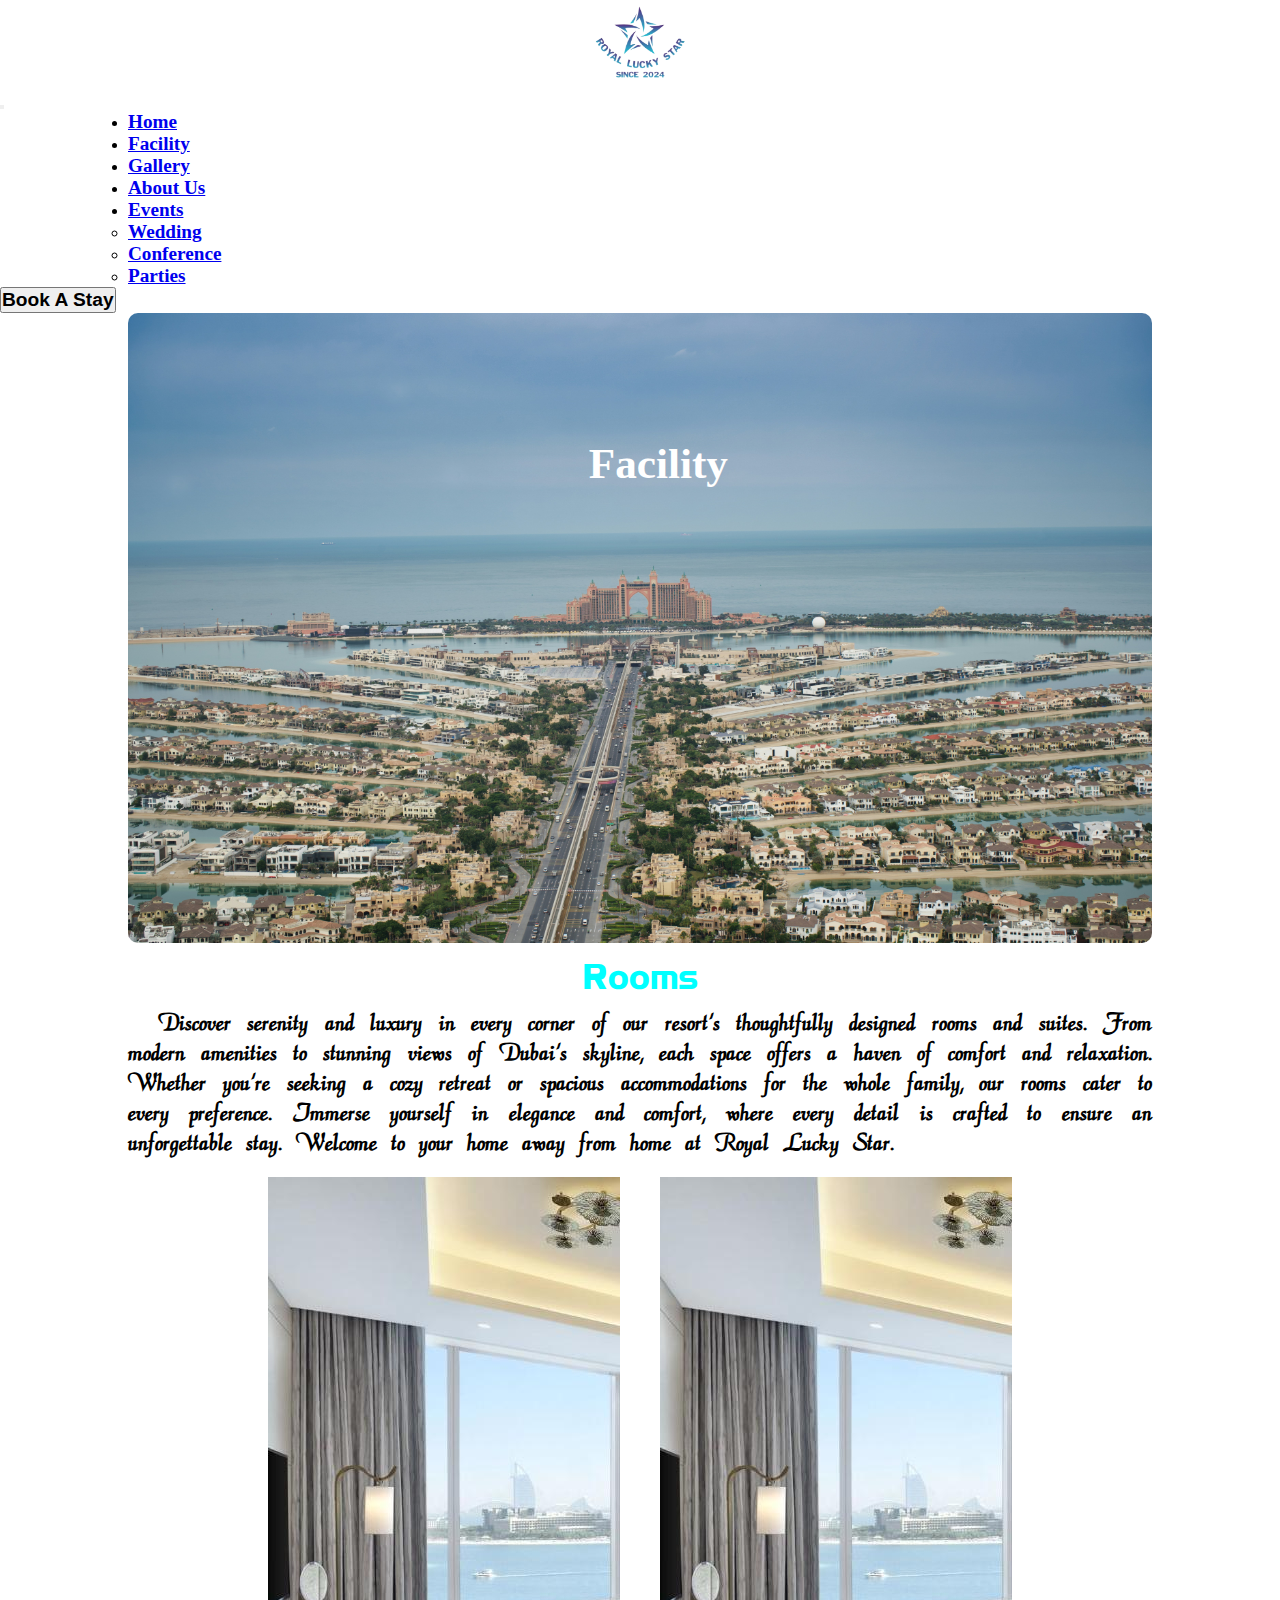
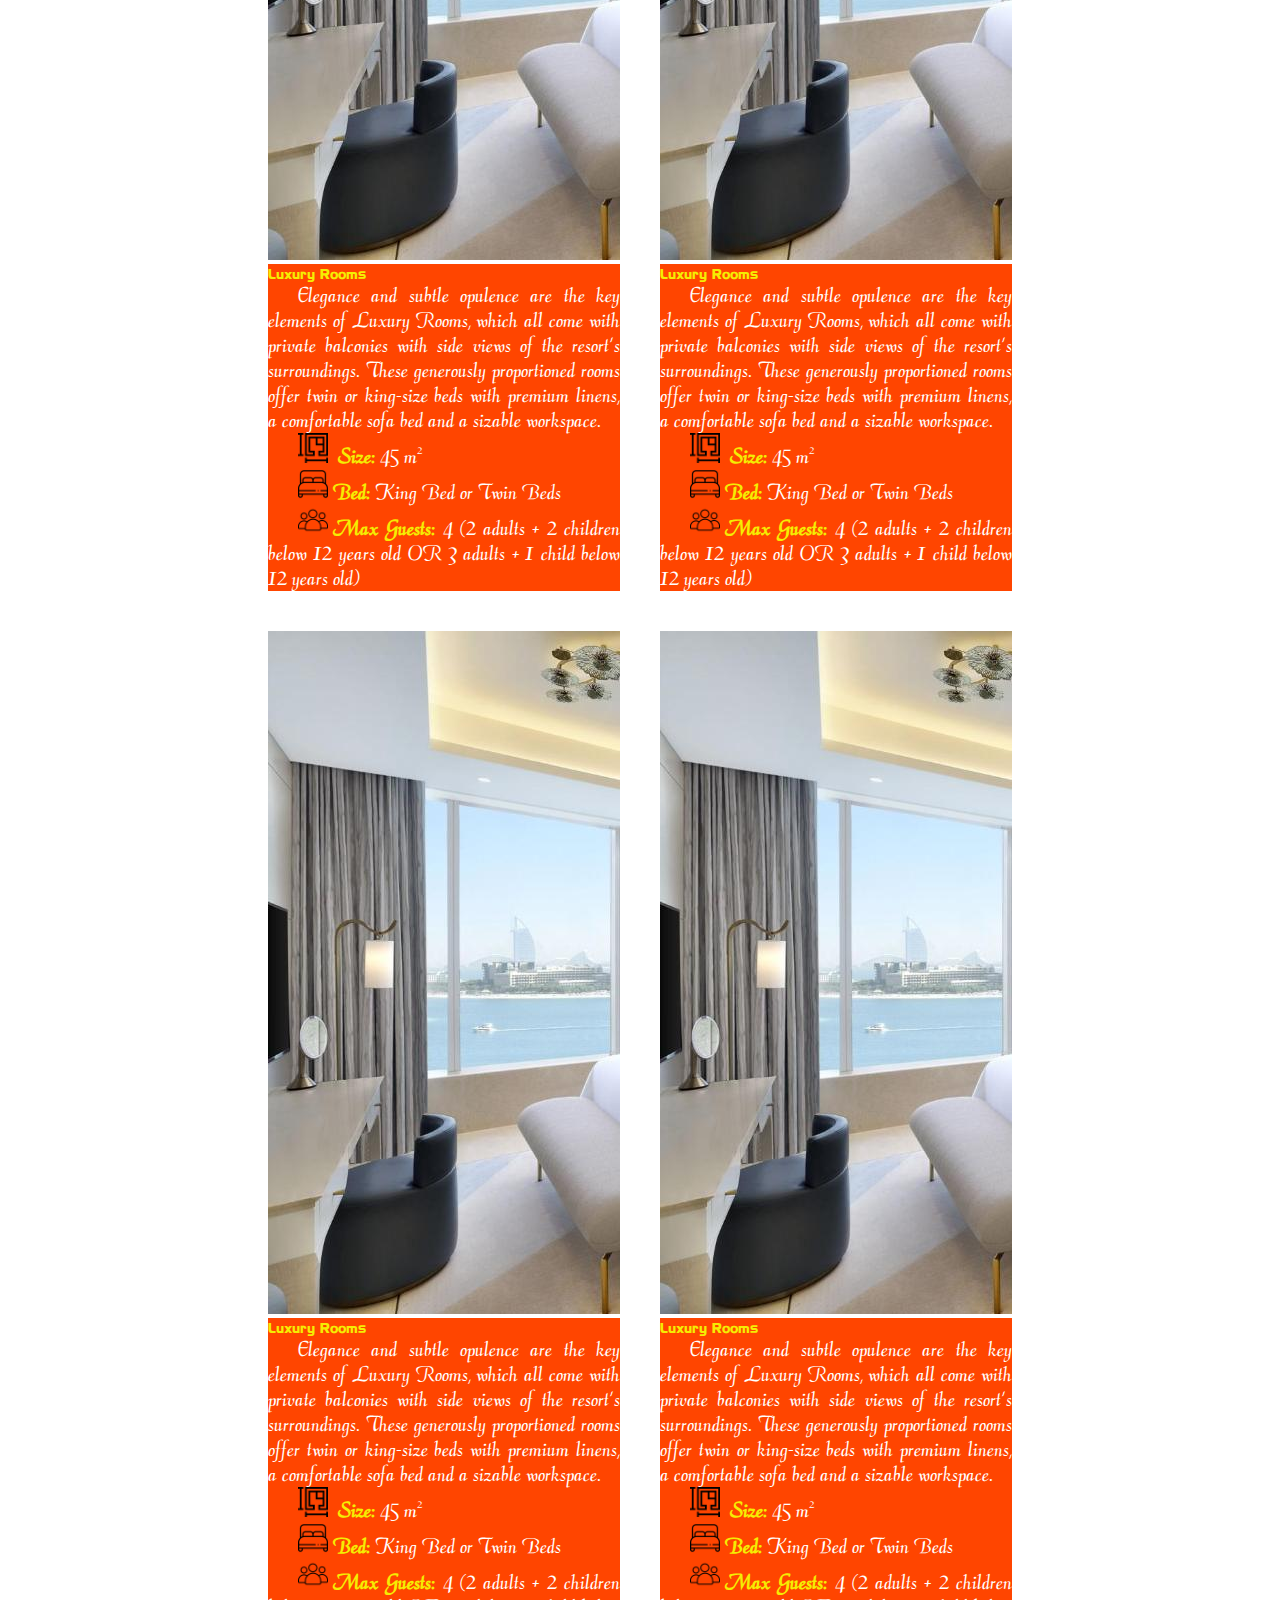
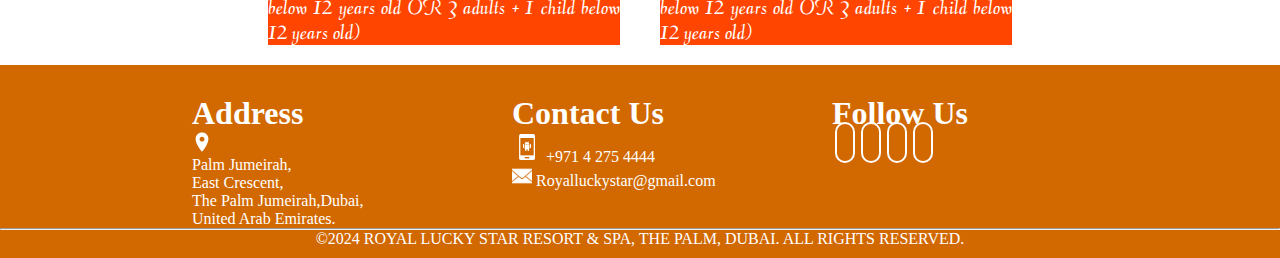
==== facility.html @ 458d3749 "file added" ====
<!DOCTYPE html>
<html lang="en">
<head>
    <meta charset="UTF-8">
    <meta name="viewport" content="width=device-width, initial-scale=1.0">
    <title>Facility</title>
    <link href="https://cdn.jsdelivr.net/npm/bootstrap@5.0.2/dist/css/bootstrap.min.css" rel="stylesheet" integrity="sha384-EVSTQN3/azprG1Anm3QDgpJLIm9Nao0Yz1ztcQTwFspd3yD65VohhpuuCOmLASjC" crossorigin="anonymous">
    <link rel="stylesheet" href="https://cdnjs.cloudflare.com/ajax/libs/font-awesome/6.5.2/css/all.min.css" integrity="sha512-SnH5WK+bZxgPHs44uWIX+LLJAJ9/2PkPKZ5QiAj6Ta86w+fsb2TkcmfRyVX3pBnMFcV7oQPJkl9QevSCWr3W6A==" crossorigin="anonymous" referrerpolicy="no-referrer" />
    <link rel="stylesheet" href="./index.css">
    <link rel="stylesheet" href="./facility.css">
</head>
<body>
    <header> 
        <a class="navbar-bran" href="#" id="img">
          <img src="./images/logo.png" width="100px" class="logo">
        </a>
          
          <nav class="navbar navbar-expand-md navbar-light bg-warning">
            <div class="container-fluid">
              <button class="navbar-toggler" type="button" data-bs-toggle="collapse" data-bs-target="#navbarTogglerDemo01" aria-controls="navbarTogglerDemo01" aria-expanded="false" aria-label="Toggle navigation">
                <span class="navbar-toggler-icon"></span>
              </button>
              <div class="collapse navbar-collapse" id="navbarTogglerDemo01">
                
                <ul class="navbar-nav me-auto mb-2 mb-lg-0">
                  <li class="nav-item bg-warning">
                    <a class="nav-link active" aria-current="page" href="index.html">Home</a>
                  </li>
                  <li class="nav-item">
                    <a class="nav-link" href="facility.html">Facility</a>
                  </li>
                  <li class="nav-item">
                    <a class="nav-link" href="gallery.html">Gallery</a>
                  </li>
                  <li class="nav-item">
                    <a class="nav-link" href="about.html">About Us</a>
                  </li>
                  <li class="nav-item dropdown">
                    <a class="nav-link dropdown-toggle" href="#" id="navbarScrollingDropdown" role="button" data-bs-toggle="dropdown" aria-expanded="false">
                      Events
                    </a>
                    <ul class="dropdown-menu  bg-warning" aria-labelledby="navbarScrollingDropdown">
                      <li><a class="dropdown-item nav-link" href="#">Wedding</a></li>
                      <li><a class="dropdown-item nav-link" href="#">Conference</a></li>
                      
                      <li><a class="dropdown-item nav-link" href="#">Parties</a></li>
                    </ul>
                  </li>
  
                </ul>
                <button type="button" class="btn btn-outline-light btn-lg btn-text mx-6">Book A Stay</button>
              </div>
            </div>
  
        </nav>
      </header>

      <section >
        <aside class="facility_banner">
            <img src="./images/image3/banner/thomas-haas-wfANLGIhOtM-unsplash.jpg" class="facility_banner_img">
            
            <h1 class="facility_banner_head">Facility</h1>
        </aside>
    </section>

    <section>
      
        <h1 class="rooms_head1">Rooms</h1>
        <p class="rooms_para">
          Discover serenity and luxury in every corner of our resort's thoughtfully designed rooms and suites. From modern amenities to stunning views of Dubai's skyline, each space offers a haven of comfort and relaxation. Whether you're seeking a cozy retreat or spacious accommodations for the whole family, our rooms cater to every preference. Immerse yourself in elegance and comfort, where every detail is crafted to ensure an unforgettable stay. Welcome to your home away from home at Royal Lucky Star.
        </p>
        <div class="card_common">
        <div class="card" style="width: 22rem;">
          <div class="rooms_img">
          <img src="./images/image resort1/bed2.jpg" class="card-img-top" alt="bed photo"></div>
          
          <div class="card-body">
            <h5 class="card-title">Luxury Rooms</h5>
            <p class="card-text">
              Elegance and subtle opulence are the key elements of Luxury Rooms, which all come with private balconies with side views of the resort’s surroundings. These generously proportioned rooms offer twin or king-size beds with premium linens, a comfortable sofa bed and a sizable workspace.
            </p>
          </div>
          <ul class="list-group list-group-flush">
            <li class="list-group-item"><img src="./images/fonts/room.png" width="30px">
              <span class="rooms_head3">Size:</span> 45 m²</li>
            <li class="list-group-item"><img src="./images/fonts/double-bed.png" width="30px"><span class="rooms_head3">Bed:</span> King Bed or Twin Beds</li>
            <li class="list-group-item"><img src="./images/fonts/people.png" width="30px"><span class="rooms_head3">Max Guests:</span> 4 (2 adults + 2 children below 12 years old OR 3 adults + 1 child below 12 years old)</li>
          </ul>
        </div>

        <div class="card" style="width: 22rem;">
          <div class="rooms_img">
          <img src="./images/image resort1/bed2.jpg" class="card-img-top" alt="bed photo"></div>
          
          <div class="card-body">
            <h5 class="card-title">Luxury Rooms</h5>
            <p class="card-text">
              Elegance and subtle opulence are the key elements of Luxury Rooms, which all come with private balconies with side views of the resort’s surroundings. These generously proportioned rooms offer twin or king-size beds with premium linens, a comfortable sofa bed and a sizable workspace.
            </p>
          </div>
          <ul class="list-group list-group-flush">
            <li class="list-group-item"><img src="./images/fonts/room.png" width="30px">
              <span class="rooms_head3">Size:</span> 45 m²</li>
            <li class="list-group-item"><img src="./images/fonts/double-bed.png" width="30px"><span class="rooms_head3">Bed:</span> King Bed or Twin Beds</li>
            <li class="list-group-item"><img src="./images/fonts/people.png" width="30px"><span class="rooms_head3">Max Guests:</span> 4 (2 adults + 2 children below 12 years old OR 3 adults + 1 child below 12 years old)</li>
          </ul>
        </div>

        <div class="card" style="width: 22rem;">
          <div class="rooms_img">
          <img src="./images/image resort1/bed2.jpg" class="card-img-top" alt="bed photo"></div>
          
          <div class="card-body">
            <h5 class="card-title">Luxury Rooms</h5>
            <p class="card-text">
              Elegance and subtle opulence are the key elements of Luxury Rooms, which all come with private balconies with side views of the resort’s surroundings. These generously proportioned rooms offer twin or king-size beds with premium linens, a comfortable sofa bed and a sizable workspace.
            </p>
          </div>
          <ul class="list-group list-group-flush">
            <li class="list-group-item"><img src="./images/fonts/room.png" width="30px">
              <span class="rooms_head3">Size:</span> 45 m²</li>
            <li class="list-group-item"><img src="./images/fonts/double-bed.png" width="30px"><span class="rooms_head3">Bed:</span> King Bed or Twin Beds</li>
            <li class="list-group-item"><img src="./images/fonts/people.png" width="30px"><span class="rooms_head3">Max Guests:</span> 4 (2 adults + 2 children below 12 years old OR 3 adults + 1 child below 12 years old)</li>
          </ul>
        </div>

        <div class="card" style="width: 22rem;">
          <div class="rooms_img">
          <img src="./images/image resort1/bed2.jpg" class="card-img-top" alt="bed photo"></div>
          
          <div class="card-body">
            <h5 class="card-title">Luxury Rooms</h5>
            <p class="card-text">
              Elegance and subtle opulence are the key elements of Luxury Rooms, which all come with private balconies with side views of the resort’s surroundings. These generously proportioned rooms offer twin or king-size beds with premium linens, a comfortable sofa bed and a sizable workspace.
            </p>
          </div>
          <ul class="list-group list-group-flush">
            <li class="list-group-item"><img src="./images/fonts/room.png" width="30px">
              <span class="rooms_head3">Size:</span> 45 m²</li>
            <li class="list-group-item"><img src="./images/fonts/double-bed.png" width="30px"><span class="rooms_head3">Bed:</span> King Bed or Twin Beds</li>
            <li class="list-group-item"><img src="./images/fonts/people.png" width="30px"><span class="rooms_head3">Max Guests:</span> 4 (2 adults + 2 children below 12 years old OR 3 adults + 1 child below 12 years old)</li>
          </ul>
        </div>
            
        </div>
    </section>


    <footer>
        <div>
          <div class="footer_common">
          <div>
            <h1 class="footer_head1">Address</h1>
           <img src="./images/fonts/icons8-location-40.png" width="20px" class="footer_icon1">
           <p class="footer_para"> Palm Jumeirah,<br>East Crescent,<br>The Palm Jumeirah,Dubai,<br> United Arab Emirates.</p>
          </div>
          <div>
            <h1 class="footer_head1">Contact Us</h1>
            <p class="footer_para"><img src="./images/fonts/icons8-android-phone-50.png" width="30px">
            +971 4 275 4444</p>
            
            <p class="footer_para"><img src="./images/fonts/icons8-email-50.png" width="20px">
            Royalluckystar@gmail.com</p>
          </div>
          <div>
            <h1 class="footer_head1">Follow Us</h1>
            <!-- <a href="www.facebook.com"><img src="./images/fonts/icons8-facebook-60.png" width="40px"></a>
           
            <a href="www.twitter.com"><img src="./images/fonts/icons8-twitter-60.png" width="40px"></a>
            <a href="www.instagram.com"><img src="./images/fonts/icons8-instagram-60.png" width="40px"></a>
            <a href="www.youtube.com"><img src="./images/fonts/icons8-youtube-60 (1).png" width="50px"></a> -->
            <a href="www.facebook.com"><i class="fa-brands fa-facebook-f"></i></a>
            <a href="www.twitter.com"><i class="fa-brands fa-twitter"></i></a>
            <a href="www.instagram.com"><i class="fa-brands fa-instagram"></i></a>
            <a href="www.youtube.com"><i class="fa-brands fa-youtube"></i></a>
    
          </div>
          </div>
          <div>
            <div>
                  <hr>
                  <p class="footer_para1">©2024 ROYAL LUCKY STAR RESORT & SPA, THE PALM, DUBAI. ALL RIGHTS RESERVED.</p>
            </div>
          </div>
          <div>
    
          </div>
        </div>
      </footer>

    <script src="https://cdn.jsdelivr.net/npm/bootstrap@5.0.2/dist/js/bootstrap.bundle.min.js" integrity="sha384-MrcW6ZMFYlzcLA8Nl+NtUVF0sA7MsXsP1UyJoMp4YLEuNSfAP+JcXn/tWtIaxVXM" crossorigin="anonymous"></script>    
</body>
</html>
---- index.css ----
@font-face {
    font-family: dream;
    src: url(./images/fonts/dream-roulette/Dream\ Roulette\ Italic.ttf);
}
@font-face {
    font-family: mango;
    src: url(./images/fonts/mango-delight/MangoDelightDemoRegular.ttf);
}
@font-face {
    font-family: mongol;
    src: url(./images/fonts/monoglyceride/MonoglycerideDemiBold.ttf);
}
@font-face {
    font-family: spark;
    src: url(./images/fonts/sparky-garden/Sparky\ Garden.otf);
}
@font-face {
    font-family: typo;
    src: url(./images/fonts/organo/Organo.ttf);
}
*
{
    padding: 0px;
    margin: 0px;
}
.navbar-bran
{
    display: block;
  
    text-align: center;
}
.logo
{
    border-radius: 50%;
}
.nav-link,.dropdown-item
{
    font-size:1.2rem;
    font-weight:bold;
    text-align: center;
    
    
}
.navbar-nav
{
    margin-left: 10%;
}
.btn-text
{
    font-size: 1.2rem;
    font-weight: bold;
   margin-right: 20%;
}
.nav-link:hover
{
    background-color: white;
    border-radius: 10px;
    text-align: center;
}
/* carousel slidshow */
.d-block
{
    width:100%;
    height:600px;
    /* height: auto; */
}
/* arrow up */
.up_head
{
    
    
}
.up_common
{
    display: flex;
    justify-content: flex-end;
    align-items: flex-end;
    position: relative;
}
.up_icon
{
    margin:15px;
    position:fixed;
}
.front_common
{
    display: grid;
    grid-template-columns: 1fr .5fr; 
    column-gap:5px;
    margin-left: 10%;
    margin-right: 10%;
    margin-top: 50px;
    margin-bottom: 50px;
    border: 0px solid black;
    box-shadow: 2px 2px 3px grey,-2px -2px 3px grey;
    padding:20px 25px 20px 25px;
}
.front_common1
{
    display: grid;
    grid-template-columns: .5fr 1fr;
    gap:5px;
    margin-left: 10%;
    margin-right: 10%;
    margin-top: 50px;
    margin-bottom: 50px;
    border: 0px solid black;
    box-shadow: 2px 2px 3px grey,-2px -2px 3px grey;
    padding:20px 25px 20px 25px;
}
.front_head1
{
    font-size: 1.4rem;
    font-family: dream;
    margin:10px 0px;
    word-spacing: 10px;
}
.front_para
{
    font-size:1.2rem;
    font-family:typo;
    margin:10px 0px;
    line-height: 40px;
    text-indent: 40px;
    text-align: justify;
}
.front_para1
{
    font-size:1.2rem;
    font-family:typo;
    margin:10px 20px ;
    line-height: 40px;
    text-indent: 40px;
    text-align: justify;
}
.front_img_grid
{
    display: flex;
    flex-wrap:wrap-reverse;
    margin-top: 15%;
    justify-content: center;
}
.front_img_grid1
{
    display: flex;
    flex-wrap:wrap-reverse;
    justify-content: center;
    margin-top: 15%;
    /* margin-right: -12%; */
}
.front_img
{
    height: 150px;
    width:auto;
}
.front_img1
{
    
}
.front_img2
{
   
}
.front_img3
{
    
    
}
.front_img4
{
    
}
.facilities_head2,.review_head
{
    font-weight: bolder;
    display: block;
    text-align: center;
    font-family: mango;
    color:rgb(0, 179, 255);
    margin-top: 10px;
    
}
.facilities_para
{
    font-size:1.2rem;
    font-family:typo;
    margin:10px 10%;
    line-height: 50px;
    text-indent: 40px;
    text-align: justify;
}
.facilities_common
{
    display: flex;
    flex-wrap: nowrap;
    justify-content: center;
}
.facilities_card
{
    height:400px;
    width:250px;
    position: relative;
    cursor: pointer;
  
}
.facilities_img_common
{
    height:100%;
    width:100%;
}
.facilities_img_common:hover > :last-child
{
    height:50px;
    width:350px;
    top:350px;
    left:0px;
    /* transform: translatex(350px); */
}
.facilities_card:hover
{
    height:400px;
    width:350px;
    
}
.facilities_img
{
    height:100%;
    width:100%;
}
.facilities_overlay
{
    height: 400px;
    width:250px;
    background: rgb(46, 46, 181);
    opacity: .7;
    position:absolute;
    top:0px;
    left:0px;
    cursor: pointer;
    display: flex;
    justify-content: center;
    align-items: center;
}
.facilities_head1
{
    font-weight: bolder;
    display: block;
    color:black;
    z-index:99 ;
    
    font-family: dream;
    position: relative;
}
.explore
{
     background-color:rgb(255, 179, 0);
     padding-top:10px;
     padding-bottom: 10px;
}
.explore_common
{
    display: grid;
    grid-template-columns: 1fr 1fr;
    margin:40px 10%;
   
}
.explore_head1
{
    font-size: 1.4rem;
    font-family: dream;
    margin:10px 0px;
    word-spacing: 10px;
    /* margin-top: 10%; */
    margin-left: 5%;
    color:white;
}
.explore_img
{
    height:auto;
    width:400px;
    margin-top: 10%;
    margin-left: 10%;
}
.explore_img1
{
    height:auto;
    width:350px;
    margin-left: 15%;
}
.explore_para
{
    font-size:1.2rem;
    font-family:typo;
    text-align: center;
    margin-top: 10px;
    color: white;
}
.explore_button
{
    text-align: center;
}
.review
{
    display: flex;
    justify-content: center;
    align-items: center;
}
.review_common
{
    height:auto;
    width:250px;
    box-shadow: 2px 2px 3px grey,-2px -2px 3px grey;
    margin: 10px;
    border-radius: 30px;
    cursor: pointer;
    overflow: hidden;
}
.review_common1
{
    padding:2px 10px;
    border-top-left-radius:10px;
    display: none;
    
}
.review_common > :first-child
{
    display: block;
    height:auto;
    transition: 2s;
}
.review_common:hover > :first-child
{
    display: block;
    height:100px;
}
.review_common:hover > :last-child
{
    display: block;
   
}
.review_img
{
    border-radius: 30px;
}
.review_head1
{
    text-align: center;
}
.review_star
{
    display: block;
    margin-left: auto;
    margin-right: auto;
}
.review_para
{
    font-size:1rem;
    font-family:typo;
    text-align: center;
    word-spacing: 2px;
    text-indent: 5px;
   
    
}
.accordion
{
    margin-left: 10%;
    margin-right: 10%;
}
.accordion_head1
{
    font-size: 1.6rem;
    font-family:'Lucida Sans', 'Lucida Sans Regular', 'Lucida Grande', 'Lucida Sans Unicode', Geneva, Verdana, sans-serif;
    font-weight: bolder;
    text-align: center;
    margin:20px 0px;
    color:rgb(0, 179, 255);
}
.accordion-header
{
    font-size: 1.6rem;
    font-family:'Lucida Sans', 'Lucida Sans Regular', 'Lucida Grande', 'Lucida Sans Unicode', Geneva, Verdana, sans-serif;
    font-weight: bolder;
    color:brown;
}
.accordion-body
{
    font-size:1rem;
    font-family:typo;
}
footer
{
    background-color: rgb(209, 104, 0);
}
.footer_common
{
    display: grid;
    grid-template-columns: 1fr 1fr 1fr;
    margin-left: 15%;
    margin-right: 10%;
    padding-top:30px;
    
}
.footer_head1
{
    color:white;
}
.footer_para
{
    color:white;
}
.footer_para1
{
    color:white;
    text-align: center;
    padding-bottom: 10px;
}
.fa-brands
{
    color:white;
    font-size: 1.2rem;
    border:2px solid white;
    padding:8px;
    border-radius: 10px ;
    margin:0px 3px;
}
.fa-brands:hover
{
    color: rgb(209, 104, 0);
    background-color: white;
}



















@media screen and (max-width:500px) 
{
.logo
{
    width:150px;
}
.navbar-nav
{
    margin-left:0px;
}
.btn-text
{
    font-size: 1.2rem;
    font-weight: bold;
    margin-left: 33%;
}   
}


@media screen and (min-width:750px)  and (max-width:1000px)
{
.logo
{
    width:200px;
}
.nav-link,.dropdown-item
{
    font-size:1.7rem;
}
.navbar-nav
{
    margin-left:0px;
}
.btn-text
{
    font-size: 1.7rem;
   margin-right: 100px;
}   
}
---- facility.css ----
@font-face {
    font-family: speed;
    src: url(./images/fonts/SpeedballNo1NF-Bold.ttf);
}
@font-face {
    font-family: calli;
    src: url(./images/fonts/calligraphy/CalligraphyFLF.ttf);
}
@font-face {
    font-family: high;
    src: url(./images/fonts/highland-gothic/HighlandGothicFLF-Bold.ttf);
}
*
{
    margin: 0px;
    padding:0px;
    
}
.facility_banner
{
    height:70vh;
    width:80%;
    margin-left: auto;
    margin-right: auto;
    position: relative;
    
} 
.facility_banner_img
{
    height: 100%;
    width: 100%;
    border-radius: 10px;
}
.facility_banner_head
{
    position:absolute;
    top:20%;
    left:45%;
    font-size:2.7rem;
    /* font-family: speed; */
    color:white;
    background-color: rgba(0, 0, 0, .0);
}
.card_common
{
    display: flex;
    flex-wrap: wrap;
    margin-left: 10%;
    margin-right: 10%;
    justify-content: center;
    align-items: center;
}
.card
{
    margin:20px;
}
.rooms_head1
{
    font-size:2rem;
    font-family: high;
    text-align: center;
    color:aqua;
    margin: 10px;
}
.rooms_para
{
    font-size:1.7rem;
    font-family: calli;
    text-indent: 30px;
    text-align: justify;
    line-height: 30px;
    word-spacing: 8px;
    font-weight: bolder;
    margin-left: 10%;
    margin-right: 10%;
}
.rooms_img
{
    overflow: hidden;
}
.rooms_head3
{
    font-weight: bold;
    margin-left: 5px;
    color:rgb(245, 237, 3);
}
.card-body,.list-group-item
{
    background-color: orangered;
    color:white;
}
.card-img-top
{
    transform: scale(1);
    transition: .2s;
    
}
.card-img-top:hover
{
    transform: scale(1.5);
    overflow: hidden;
}
.card-title
{
    /* font-size:2rem; */
    font-family: high;
    color:rgb(245, 237, 3);
}
.card-text,.list-group-item
{
    font-family: calli;
    text-indent: 30px;
    text-align: justify;
    font-size: 1.5rem;
    line-height: 25px;
}
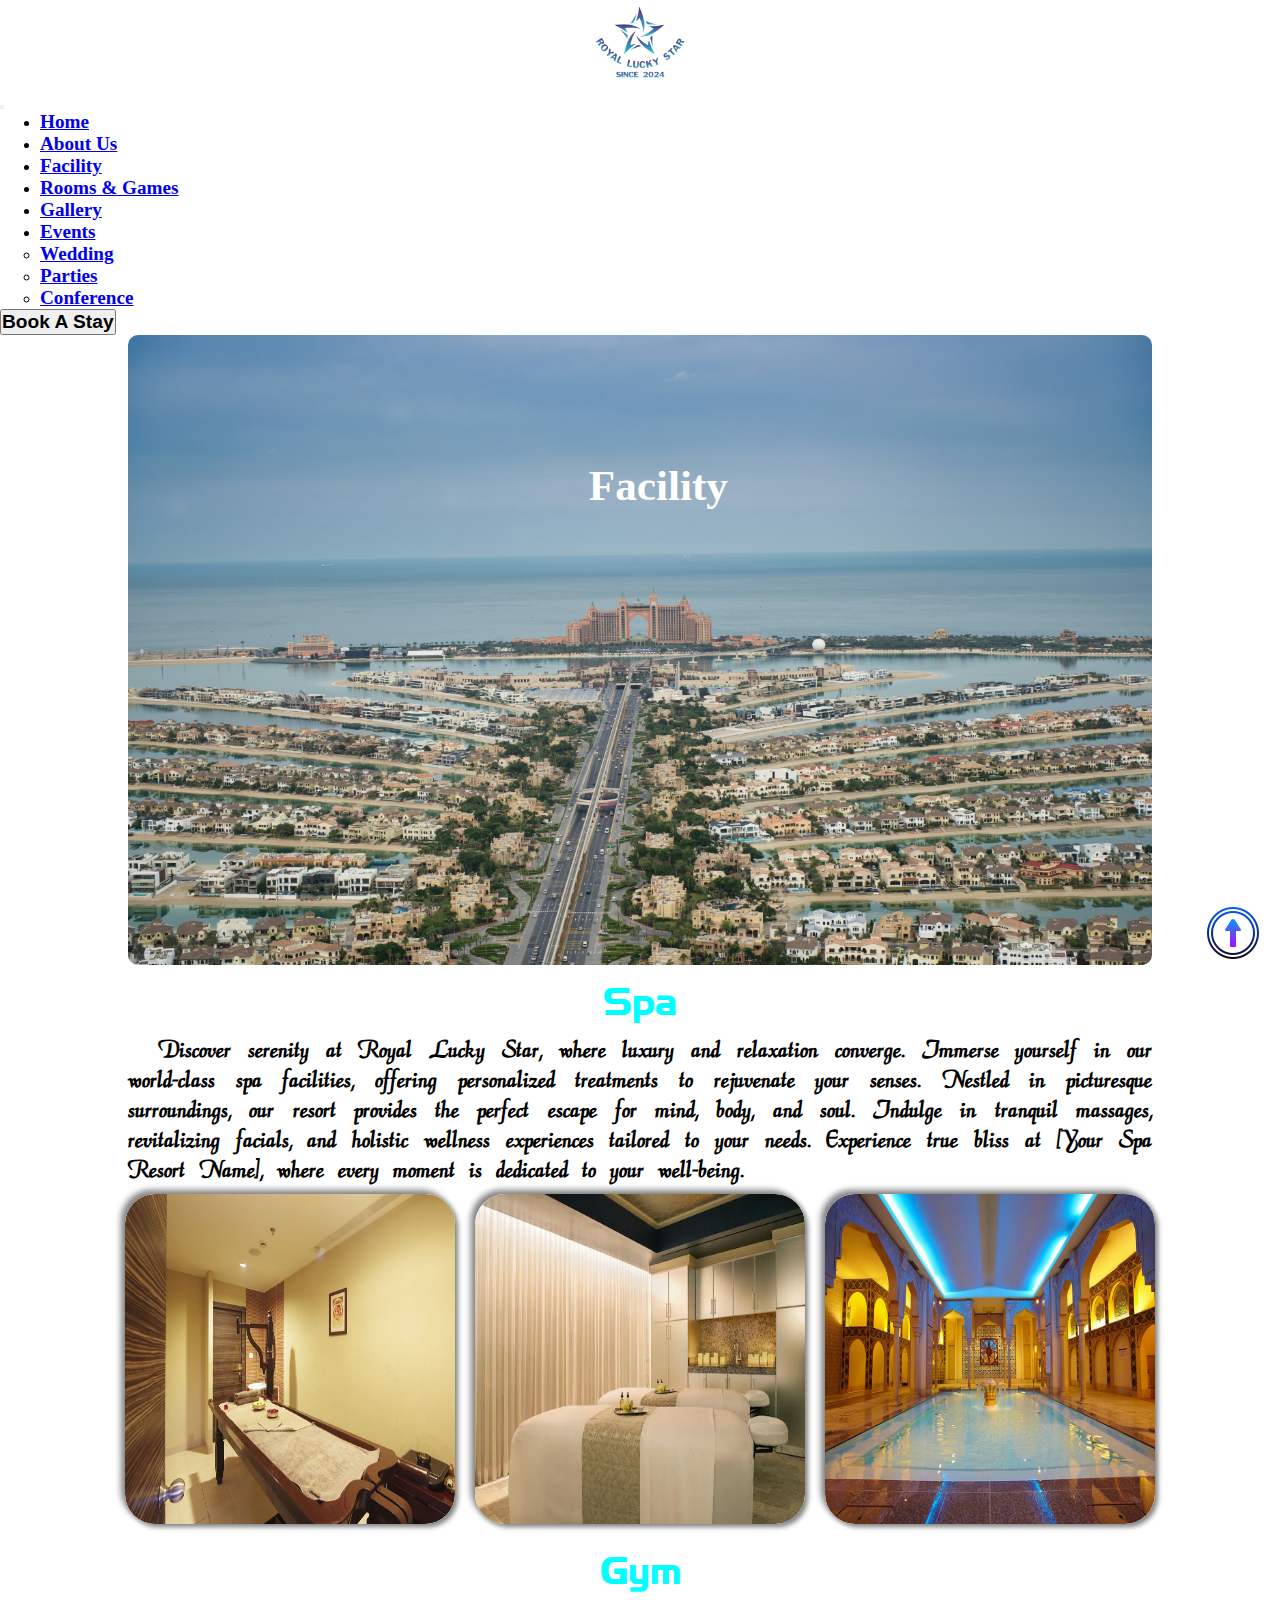
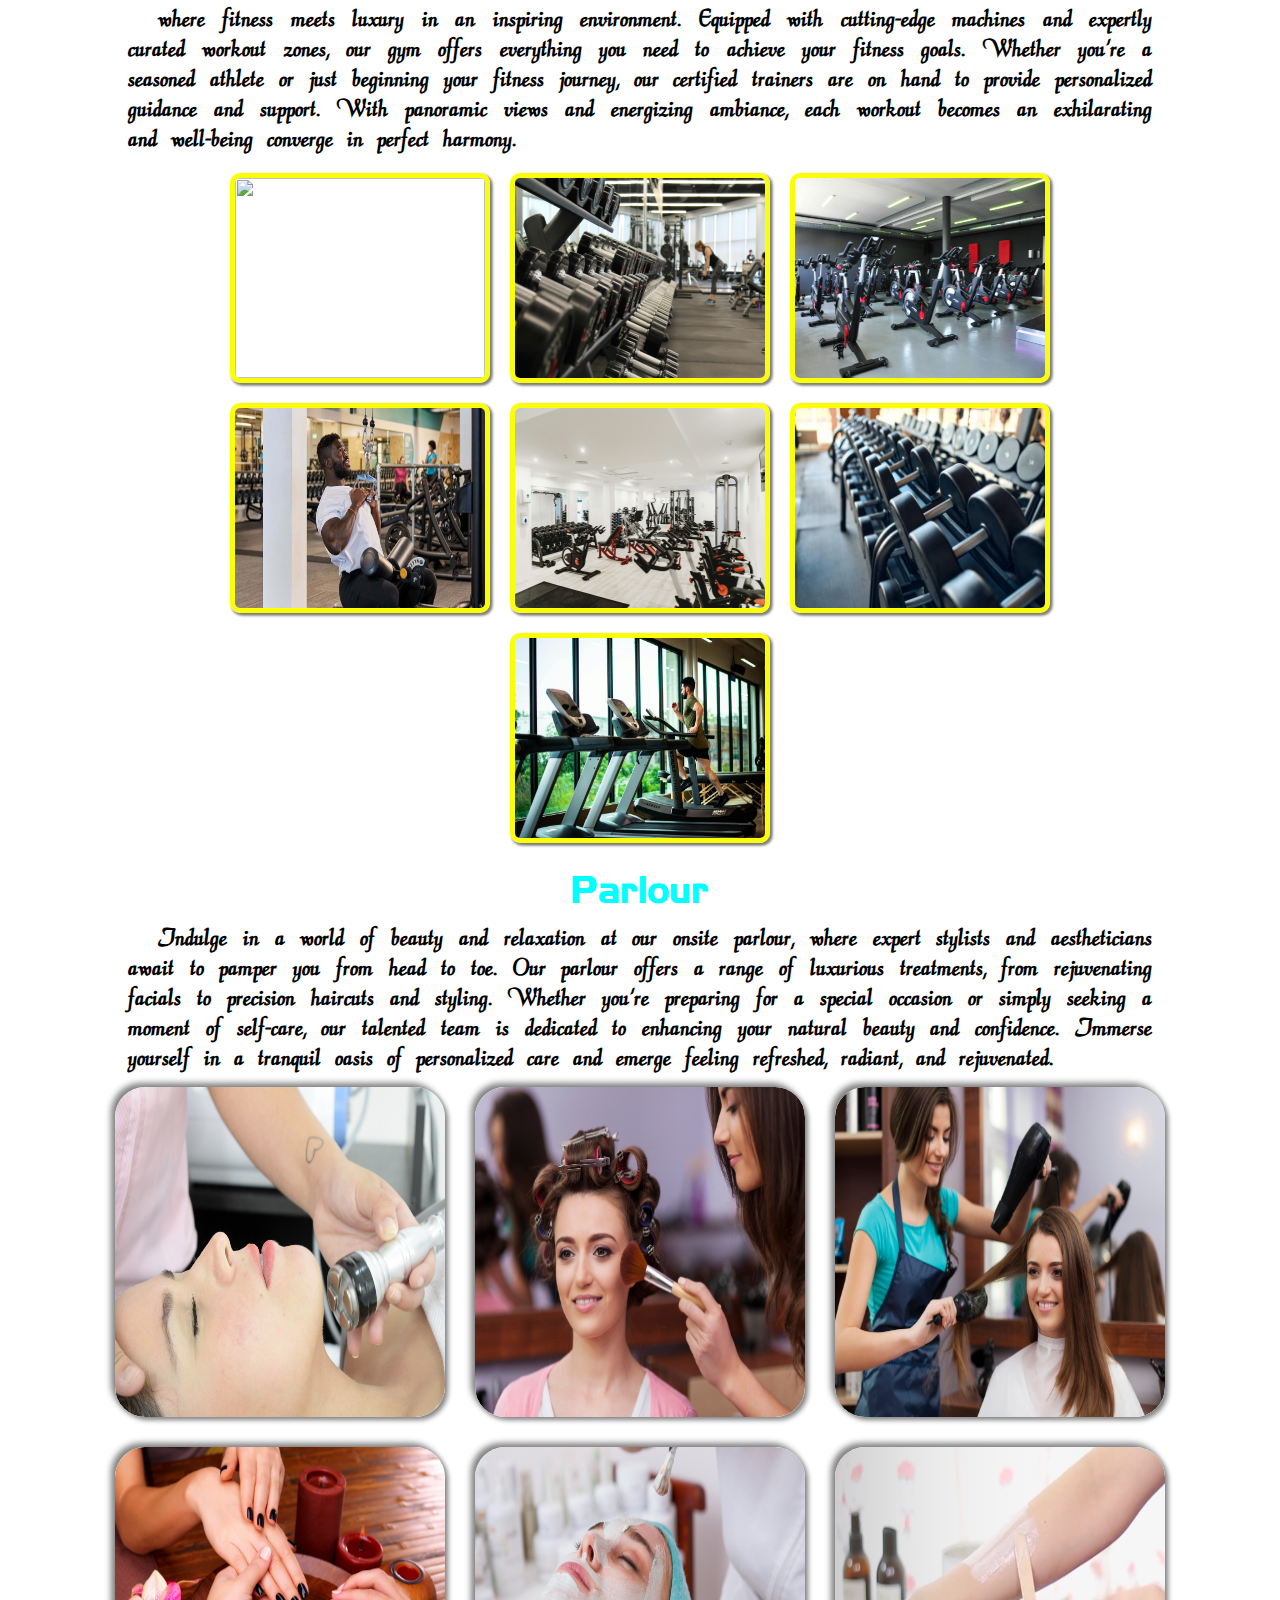
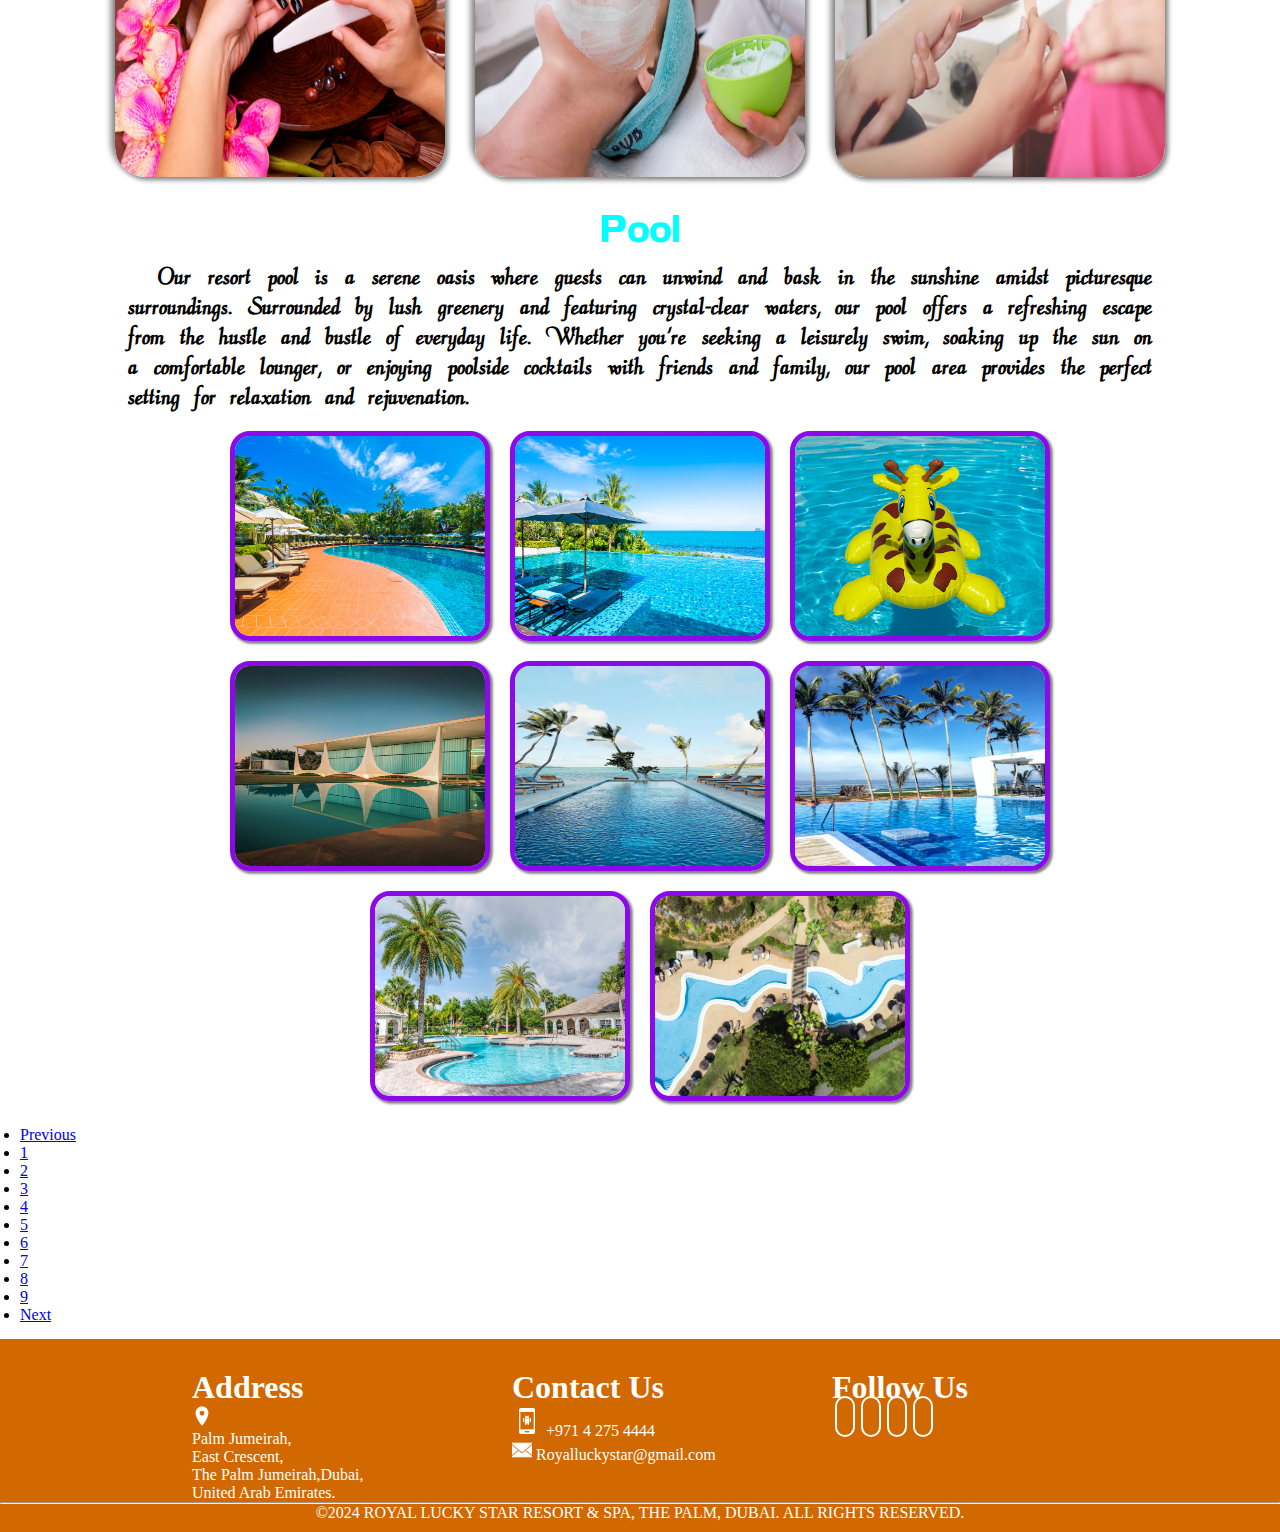
==== commit f8454e0e: "file added" ====
--- a/facility.html
+++ b/facility.html
@@ -11,11 +11,11 @@
 </head>
 <body>
     <header> 
-        <a class="navbar-bran" href="#" id="img">
+        <a class="navbar-bran" href="index.html" id="img">
           <img src="./images/logo.png" width="100px" class="logo">
         </a>
           
-          <nav class="navbar navbar-expand-md navbar-light bg-warning">
+          <nav class="navbar navbar-expand-lg navbar-light bg-warning">
             <div class="container-fluid">
               <button class="navbar-toggler" type="button" data-bs-toggle="collapse" data-bs-target="#navbarTogglerDemo01" aria-controls="navbarTogglerDemo01" aria-expanded="false" aria-label="Toggle navigation">
                 <span class="navbar-toggler-icon"></span>
@@ -24,31 +24,34 @@
                 
                 <ul class="navbar-nav me-auto mb-2 mb-lg-0">
                   <li class="nav-item bg-warning">
-                    <a class="nav-link active" aria-current="page" href="index.html">Home</a>
-                  </li>
-                  <li class="nav-item">
-                    <a class="nav-link" href="facility.html">Facility</a>
+                    <a class="nav-link" aria-current="page" href="index.html">Home</a>
+                  </li>
+                  <li class="nav-item">
+                    <a class="nav-link" href="about.html">About Us</a>
+                  </li>
+                  <li class="nav-item">
+                    <a class="nav-link active" href="facility.html">Facility</a>
+                  </li>
+                  <li class="nav-item">
+                    <a class="nav-link" href="rooms.html">Rooms & Games</a>
                   </li>
                   <li class="nav-item">
                     <a class="nav-link" href="gallery.html">Gallery</a>
                   </li>
-                  <li class="nav-item">
-                    <a class="nav-link" href="about.html">About Us</a>
-                  </li>
+                  
                   <li class="nav-item dropdown">
                     <a class="nav-link dropdown-toggle" href="#" id="navbarScrollingDropdown" role="button" data-bs-toggle="dropdown" aria-expanded="false">
                       Events
                     </a>
                     <ul class="dropdown-menu  bg-warning" aria-labelledby="navbarScrollingDropdown">
-                      <li><a class="dropdown-item nav-link" href="#">Wedding</a></li>
-                      <li><a class="dropdown-item nav-link" href="#">Conference</a></li>
-                      
-                      <li><a class="dropdown-item nav-link" href="#">Parties</a></li>
-                    </ul>
+                      <li><a class="dropdown-item nav-link" href="wedding.html">Wedding</a></li>
+                      <li><a class="dropdown-item nav-link" href="parties.html">Parties</a></li>
+                      <li><a class="dropdown-item nav-link" href="conference.html">Conference</a></li>
+                      </ul>
                   </li>
   
                 </ul>
-                <button type="button" class="btn btn-outline-light btn-lg btn-text mx-6">Book A Stay</button>
+                <div><a href="book.html"><button type="button" class="btn btn-outline-light btn-lg btn-text mx-6">Book A Stay</button></a></div>
               </div>
             </div>
   
@@ -64,85 +67,189 @@
     </section>
 
     <section>
-      
-        <h1 class="rooms_head1">Rooms</h1>
-        <p class="rooms_para">
-          Discover serenity and luxury in every corner of our resort's thoughtfully designed rooms and suites. From modern amenities to stunning views of Dubai's skyline, each space offers a haven of comfort and relaxation. Whether you're seeking a cozy retreat or spacious accommodations for the whole family, our rooms cater to every preference. Immerse yourself in elegance and comfort, where every detail is crafted to ensure an unforgettable stay. Welcome to your home away from home at Royal Lucky Star.
-        </p>
-        <div class="card_common">
-        <div class="card" style="width: 22rem;">
-          <div class="rooms_img">
-          <img src="./images/image resort1/bed2.jpg" class="card-img-top" alt="bed photo"></div>
-          
-          <div class="card-body">
-            <h5 class="card-title">Luxury Rooms</h5>
-            <p class="card-text">
-              Elegance and subtle opulence are the key elements of Luxury Rooms, which all come with private balconies with side views of the resort’s surroundings. These generously proportioned rooms offer twin or king-size beds with premium linens, a comfortable sofa bed and a sizable workspace.
-            </p>
-          </div>
-          <ul class="list-group list-group-flush">
-            <li class="list-group-item"><img src="./images/fonts/room.png" width="30px">
-              <span class="rooms_head3">Size:</span> 45 m²</li>
-            <li class="list-group-item"><img src="./images/fonts/double-bed.png" width="30px"><span class="rooms_head3">Bed:</span> King Bed or Twin Beds</li>
-            <li class="list-group-item"><img src="./images/fonts/people.png" width="30px"><span class="rooms_head3">Max Guests:</span> 4 (2 adults + 2 children below 12 years old OR 3 adults + 1 child below 12 years old)</li>
-          </ul>
-        </div>
-
-        <div class="card" style="width: 22rem;">
-          <div class="rooms_img">
-          <img src="./images/image resort1/bed2.jpg" class="card-img-top" alt="bed photo"></div>
-          
-          <div class="card-body">
-            <h5 class="card-title">Luxury Rooms</h5>
-            <p class="card-text">
-              Elegance and subtle opulence are the key elements of Luxury Rooms, which all come with private balconies with side views of the resort’s surroundings. These generously proportioned rooms offer twin or king-size beds with premium linens, a comfortable sofa bed and a sizable workspace.
-            </p>
-          </div>
-          <ul class="list-group list-group-flush">
-            <li class="list-group-item"><img src="./images/fonts/room.png" width="30px">
-              <span class="rooms_head3">Size:</span> 45 m²</li>
-            <li class="list-group-item"><img src="./images/fonts/double-bed.png" width="30px"><span class="rooms_head3">Bed:</span> King Bed or Twin Beds</li>
-            <li class="list-group-item"><img src="./images/fonts/people.png" width="30px"><span class="rooms_head3">Max Guests:</span> 4 (2 adults + 2 children below 12 years old OR 3 adults + 1 child below 12 years old)</li>
-          </ul>
-        </div>
-
-        <div class="card" style="width: 22rem;">
-          <div class="rooms_img">
-          <img src="./images/image resort1/bed2.jpg" class="card-img-top" alt="bed photo"></div>
-          
-          <div class="card-body">
-            <h5 class="card-title">Luxury Rooms</h5>
-            <p class="card-text">
-              Elegance and subtle opulence are the key elements of Luxury Rooms, which all come with private balconies with side views of the resort’s surroundings. These generously proportioned rooms offer twin or king-size beds with premium linens, a comfortable sofa bed and a sizable workspace.
-            </p>
-          </div>
-          <ul class="list-group list-group-flush">
-            <li class="list-group-item"><img src="./images/fonts/room.png" width="30px">
-              <span class="rooms_head3">Size:</span> 45 m²</li>
-            <li class="list-group-item"><img src="./images/fonts/double-bed.png" width="30px"><span class="rooms_head3">Bed:</span> King Bed or Twin Beds</li>
-            <li class="list-group-item"><img src="./images/fonts/people.png" width="30px"><span class="rooms_head3">Max Guests:</span> 4 (2 adults + 2 children below 12 years old OR 3 adults + 1 child below 12 years old)</li>
-          </ul>
-        </div>
-
-        <div class="card" style="width: 22rem;">
-          <div class="rooms_img">
-          <img src="./images/image resort1/bed2.jpg" class="card-img-top" alt="bed photo"></div>
-          
-          <div class="card-body">
-            <h5 class="card-title">Luxury Rooms</h5>
-            <p class="card-text">
-              Elegance and subtle opulence are the key elements of Luxury Rooms, which all come with private balconies with side views of the resort’s surroundings. These generously proportioned rooms offer twin or king-size beds with premium linens, a comfortable sofa bed and a sizable workspace.
-            </p>
-          </div>
-          <ul class="list-group list-group-flush">
-            <li class="list-group-item"><img src="./images/fonts/room.png" width="30px">
-              <span class="rooms_head3">Size:</span> 45 m²</li>
-            <li class="list-group-item"><img src="./images/fonts/double-bed.png" width="30px"><span class="rooms_head3">Bed:</span> King Bed or Twin Beds</li>
-            <li class="list-group-item"><img src="./images/fonts/people.png" width="30px"><span class="rooms_head3">Max Guests:</span> 4 (2 adults + 2 children below 12 years old OR 3 adults + 1 child below 12 years old)</li>
-          </ul>
-        </div>
-            
-        </div>
+      <div class="up_head">
+        <a href="#img" class="up_common"><img src="./images/fonts/icons8-arrow-up-64.png" class="up_icon"></a>
+      </div>
+      </section>
+
+    
+    <section>
+      <h1 class="spa_head1">Spa</h1>
+      <p class="spa_para1">
+        Discover serenity at Royal Lucky Star, where luxury and relaxation converge. Immerse yourself in our world-class spa facilities, offering personalized treatments to rejuvenate your senses. Nestled in picturesque surroundings, our resort provides the perfect escape for mind, body, and soul. Indulge in tranquil massages, revitalizing facials, and holistic wellness experiences tailored to your needs. Experience true bliss at [Your Spa Resort Name], where every moment is dedicated to your well-being.
+      </p>
+      <div>
+        <div class="spa">
+        <div class="spa_common">
+          <img src="./images/image2/spa/spa1.jpg" class="spa_img">
+          <div class="spa_common1">
+            <h3 class="spa_head1">Ayurvedic Spa</h3>
+            
+          <p class="spa_para">
+            Experience the ancient healing art of Ayurveda at our tranquil spa retreat. Our expert therapists offer personalized treatments tailored to restore balance and harmony within. Indulge in blissful relaxation and rejuvenation as you embark on a journey to holistic wellness.
+          </p>
+          </div>
+        </div>
+
+        <div class="spa_common">
+          <img src="./images/image2/spa/spa2.jpg" class="spa_img">
+          <div class="spa_common1">
+            <h3 class="spa_head1">Thai Massage</h3>
+            
+          <p class="spa_para">
+            In massage therapy, a massage therapist rubs and kneads the soft tissues of your body. The soft tissues include muscle, connective tissue, tendons, ligaments and skin. The massage therapist varies the amount of pressure, Help reduce stress, Lessen pain and muscle tightness.
+          </p>
+          </div>
+        </div>
+
+        <div class="spa_common">
+          <img src="./images/image2/spa/spa3.jpg" class="spa_img">
+          <div class="spa_common1">
+            <h3 class="spa_head1">Destination Spa</h3>
+            
+          <p class="spa_para">
+            A destination spa or health resort is a resort centered on a spa, such as a mineral spa. Historically, many such spas were developed at the location of natural hot springs or mineral springs. In the era before modern biochemistry and pharmacotherapy,have medicinal powers.
+          </p>
+          </div>
+        </div> </div>
+    </div>
+    </section>
+
+    <section>
+      <h1 class="gym_head1">Gym</h1>
+      <p class="gym_para">
+        where fitness meets luxury in an inspiring environment. Equipped with cutting-edge machines and expertly curated workout zones, our gym offers everything you need to achieve your fitness goals. Whether you're a seasoned athlete or just beginning your fitness journey, our certified trainers are on hand to provide personalized guidance and support. With panoramic views and energizing ambiance, each workout becomes an exhilarating  and well-being converge in perfect harmony.
+      </p>
+      <div class="gym_img_common">
+        <img src="./images/image2/gym/craig-lovelidge-ndr4vtteVGw-unsplash.jpg" class="gym_img">
+        <img src="./images/image2/gym/danielle-cerullo-CQfNt66ttZM-unsplash.jpg" class="gym_img">
+        <img src="./images/image2/gym/david-marioni-F_lns58a_ec-unsplash.jpg" class="gym_img">
+        <img src="./images/image2/gym/gym-workout-plans-for-cutting.jpg" class="gym_img">
+        <img src="./images/image2/gym/humphrey-muleba-LOA2mTj1vhc-unsplash.jpg" class="gym_img">
+        <img src="./images/image2/gym/istockphoto-1391410249-612x612.jpg" class="gym_img">
+        <img src="./images/image2/gym/pexels-william-choquette-1954524.jpg" class="gym_img">
+      </div>
+    </section>
+
+    <section>
+      <h1 class="parlour_head1">Parlour</h1>
+      <p class="parlour_para">
+        Indulge in a world of beauty and relaxation at our onsite parlour, where expert stylists and aestheticians await to pamper you from head to toe. Our parlour offers a range of luxurious treatments, from rejuvenating facials to precision haircuts and styling. Whether you're preparing for a special occasion or simply seeking a moment of self-care, our talented team is dedicated to enhancing your natural beauty and confidence. Immerse yourself in a tranquil oasis of personalized care and emerge feeling refreshed, radiant, and rejuvenated.
+      </p>
+      <div class="parlour">
+        <div class="parlour_common">
+          <img src="./images/image2/parlour/cavitacion-2894822_1920.jpg" class="parlour_img">
+          <div class="parlour_common1">
+            <h3 class="parlour_head2">Tanning</h3>
+            
+          <p class="parlour_para1">
+            Tanning is the process of darkening the skin's pigment through exposure to UV radiation, either from sunlight or artificial sources. This exposure triggers the production of  it's crucial to practice sun safety to minimize the risk of skin damage and health concerns.
+          </p>
+          </div>
+        </div>
+
+        <div class="parlour_common">
+          <img src="./images/image2/parlour/1926.jpg" class="parlour_img">
+          <div class="parlour_common1">
+            <h3 class="parlour_head2">Make Up</h3>
+            
+          <p class="parlour_para1">
+            Makeup in a beauty parlour involves the skilled application of cosmetic products to enhance facial features and achieve desired looks. From natural everyday makeup to glamorous looks, beauty parlours a range of services tailored to individual preferences and occasions.
+          </p>
+          </div>
+        </div>
+
+        <div class="parlour_common">
+          <img src="./images/image2/parlour/1929.jpg" class="parlour_img">
+          <div class="parlour_common1">
+            <h3 class="parlour_head2">Hair Stylists</h3>
+            
+          <p class="parlour_para1">
+            A hair stylist is a skilled  and the best of professional specializing in hair cutting, styling, coloring, and treatment. They consult with clients to understand their preferences and personalized recommendations to achieve desired look. With expertise in various techniques and trends.
+          </p>
+          </div>
+        </div>
+
+        <div class="parlour_common">
+          <img src="./images/image2/parlour/7769.jpg" class="parlour_img">
+          <div class="parlour_common1">
+            <h3 class="parlour_head2">Pedicure</h3>
+            
+          <p class="parlour_para1">
+            A pedicure is a professional treatment focused on enhancing the appearance and health of the feet and toenails. It typically involves soaking the feet, exfoliating the skin, shaping, pedicures offer a rejuvenating experience while promoting foot hygiene and aesthetics.
+          </p>
+          </div>
+        </div>
+
+        <div class="parlour_common">
+          <img src="./images/image2/parlour/engin-akyurt-g-m8EDc4X6Q-unsplash.jpg" class="parlour_img">
+          <div class="parlour_common1">
+            <h3 class="parlour_head2">Skin Treatment</h3>
+            
+          <p class="parlour_para1">
+            Skin treatment encompasses a range of procedures aimed at improving skin health and appearance. These may include facials, chemical peels, microdermabrasion, and laser therapy, targeting concerns such as acne, aging, and good face to avoid the easily of an pigmentation.
+          </p>
+          </div>
+        </div>
+
+        <div class="parlour_common">
+          <img src="./images/image2/parlour/5573-2022-11-16.jpg" class="parlour_img">
+          <div class="parlour_common1">
+            <h3 class="parlour_head2">Waxing</h3>
+            
+          <p class="parlour_para1">
+            Waxing is hair removal method that involves applying wax to the skin pulling off strips to remove unwanted hair from the root. It's commonly used on areas such as the legs, arms and face. Waxing results in smooth skin and longer-lasting hair removal compared to shaving.
+          </p>
+          </div>
+        </div>
+      </div>
+    </section>
+
+    <section>
+      <h1 class="pool_head1">Pool</h1>
+      <p class="pool_para">
+        Our resort pool is a serene oasis where guests can unwind and bask in the sunshine amidst picturesque surroundings. Surrounded by lush greenery and featuring crystal-clear waters, our pool offers a refreshing escape from the hustle and bustle of everyday life. Whether you're seeking a leisurely swim, soaking up the sun on a comfortable lounger, or enjoying poolside cocktails with friends and family, our pool area provides the perfect setting for relaxation and rejuvenation.
+      </p>
+      <div class="pool_img_common">
+        <div class="pool_img_common1">
+        <img src="./images/image2/pool/2757.jpg" class="pool_img"></div>
+        <div class="pool_img_common1">
+        <img src="./images/image2/pool/8939.jpg" class="pool_img"></div>
+        <div class="pool_img_common1">
+        <img src="./images/image2/pool/buoy-914766_1920.jpg" class="pool_img"></div>
+        <div class="pool_img_common1">
+        <img src="./images/image2/pool/daniel-duarte-gXxCQNYBRPw-unsplash.jpg" class="pool_img"></div>
+        <div class="pool_img_common1">
+        <img src="./images/image2/pool/jay-solomon-8lU54uEl8Ok-unsplash.jpg" class="pool_img"></div>
+        <div class="pool_img_common1">
+        <img src="./images/image2/pool/marcia-bartho-Uasj0wDn6AQ-unsplash.jpg" class="pool_img"></div>
+        <div class="pool_img_common1">
+        <img src="./images/image2/pool/pool-1395071_1920.jpg" class="pool_img"></div>
+        <div class="pool_img_common1">
+        <img src="./images/image2/pool/victor-Kz6D657YAbc-unsplash.jpg" class="pool_img"></div>
+      </div>
+    </section>
+
+    <section>
+      <nav aria-label="Page navigation example">
+        <ul class="pagination justify-content-center">
+          <li class="page-item">
+            <a class="page-link" href="./about.html" tabindex="-1" aria-disabled="true">Previous</a>
+          </li>
+          <li class="page-item"><a class="page-link" href="./index.html">1</a></li>
+          <li class="page-item"><a class="page-link" href="./about.html">2</a></li>
+          <li class="page-item active"><a class="page-link" href="./facility.html">3</a></li>
+          <li class="page-item"><a class="page-link" href="./rooms.html">4</a></li>
+          <li class="page-item"><a class="page-link" href="./gallery.html">5</a></li>
+          <li class="page-item"><a class="page-link" href="./wedding.html">6</a></li>
+          <li class="page-item"><a class="page-link" href="./parties.html">7</a></li>
+          <li class="page-item"><a class="page-link" href="./conference.html">8</a></li>
+          <li class="page-item"><a class="page-link" href="./book.html">9</a></li>
+          <li class="page-item">
+            <a class="page-link" href="./rooms.html">Next</a>
+          </li>
+        </ul>
+      </nav>
     </section>
 
 
@@ -164,11 +271,6 @@
           </div>
           <div>
             <h1 class="footer_head1">Follow Us</h1>
-            <!-- <a href="www.facebook.com"><img src="./images/fonts/icons8-facebook-60.png" width="40px"></a>
-           
-            <a href="www.twitter.com"><img src="./images/fonts/icons8-twitter-60.png" width="40px"></a>
-            <a href="www.instagram.com"><img src="./images/fonts/icons8-instagram-60.png" width="40px"></a>
-            <a href="www.youtube.com"><img src="./images/fonts/icons8-youtube-60 (1).png" width="50px"></a> -->
             <a href="www.facebook.com"><i class="fa-brands fa-facebook-f"></i></a>
             <a href="www.twitter.com"><i class="fa-brands fa-twitter"></i></a>
             <a href="www.instagram.com"><i class="fa-brands fa-instagram"></i></a>
--- a/index.css
+++ b/index.css
@@ -32,6 +32,7 @@
 .logo
 {
     border-radius: 50%;
+    cursor: pointer;
 }
 .nav-link,.dropdown-item
 {
@@ -43,13 +44,13 @@
 }
 .navbar-nav
 {
-    margin-left: 10%;
+    margin-left: 40px;
 }
 .btn-text
 {
     font-size: 1.2rem;
     font-weight: bold;
-   margin-right: 20%;
+   margin-right: 80px;
 }
 .nav-link:hover
 {
@@ -61,8 +62,8 @@
 .d-block
 {
     width:100%;
-    height:600px;
-    /* height: auto; */
+    /* height:600px; */
+    height: 75vh;
 }
 /* arrow up */
 .up_head
@@ -79,14 +80,16 @@
 }
 .up_icon
 {
-    margin:15px;
+    margin:0px 15px 0px 0px;
     position:fixed;
-}
+    z-index: 2;
+}
+/* board */
 .front_common
 {
     display: grid;
     grid-template-columns: 1fr .5fr; 
-    column-gap:5px;
+    gap:55px;
     margin-left: 10%;
     margin-right: 10%;
     margin-top: 50px;
@@ -113,7 +116,9 @@
     font-size: 1.4rem;
     font-family: dream;
     margin:10px 0px;
+    line-height: 35px;
     word-spacing: 10px;
+    color:rgb(0, 179, 255);
 }
 .front_para
 {
@@ -136,40 +141,24 @@
 .front_img_grid
 {
     display: flex;
-    flex-wrap:wrap-reverse;
-    margin-top: 15%;
+    flex-wrap:wrap;
+    align-items: center;
     justify-content: center;
 }
 .front_img_grid1
 {
     display: flex;
-    flex-wrap:wrap-reverse;
+    flex-wrap:wrap;
     justify-content: center;
-    margin-top: 15%;
-    /* margin-right: -12%; */
+    align-items: center;
 }
 .front_img
 {
     height: 150px;
     width:auto;
-}
-.front_img1
-{
-    
-}
-.front_img2
-{
-   
-}
-.front_img3
-{
-    
-    
-}
-.front_img4
-{
-    
-}
+    border: 3px solid rgb(255, 255, 255);
+}
+/* facility */
 .facilities_head2,.review_head
 {
     font-weight: bolder;
@@ -178,7 +167,7 @@
     font-family: mango;
     color:rgb(0, 179, 255);
     margin-top: 10px;
-    
+    font-size: 3rem;
 }
 .facilities_para
 {
@@ -192,7 +181,7 @@
 .facilities_common
 {
     display: flex;
-    flex-wrap: nowrap;
+    flex-wrap: wrap;
     justify-content: center;
 }
 .facilities_card
@@ -251,6 +240,7 @@
     font-family: dream;
     position: relative;
 }
+/* explore */
 .explore
 {
      background-color:rgb(255, 179, 0);
@@ -299,11 +289,13 @@
 {
     text-align: center;
 }
+/* review */
 .review
 {
     display: flex;
     justify-content: center;
     align-items: center;
+    flex-wrap: wrap;
 }
 .review_common
 {
@@ -362,6 +354,7 @@
    
     
 }
+/* accordion */
 .accordion
 {
     margin-left: 10%;
@@ -388,6 +381,13 @@
     font-size:1rem;
     font-family:typo;
 }
+/* pagination */
+.pagination
+{
+    margin:15px 20px;
+    
+}
+/* footer */
 footer
 {
     background-color: rgb(209, 104, 0);
@@ -463,8 +463,62 @@
     font-size: 1.2rem;
     font-weight: bold;
     margin-left: 33%;
-}   
-}
+}
+.d-block
+{
+    width:100%;
+    /* height:600px; */
+    height: 70vh;
+} 
+.front_common
+{
+    display: grid;
+    grid-template-columns: 1fr;
+}
+.front_common1
+{
+    display: grid;
+    grid-template-columns: 1fr;
+}
+.explore_common
+{
+    display: grid;
+    grid-template-columns: 1fr;
+    padding:5px;
+}
+.explore_img
+{
+    height:auto;
+    width:300px;
+    margin: 0px auto;
+}
+.explore_img1
+{
+    height:auto;
+    width:300px;
+    margin: 0px auto;
+    
+}
+.footer_common
+{
+    display: grid;
+    grid-template-columns: 1fr;
+}
+.pagination
+{
+    display: none;
+}
+
+}
+
+
+
+
+
+
+
+
+
 
 
 @media screen and (min-width:750px)  and (max-width:1000px)
@@ -483,7 +537,62 @@
 }
 .btn-text
 {
-    font-size: 1.7rem;
-   margin-right: 100px;
-}   
-}
+    font-size: 1.4rem;
+    font-weight: bold;
+    margin-left: 38%;
+}  
+.front_common
+{
+    display: grid;
+    grid-template-columns: 1fr;
+}
+.front_common1
+{
+    display: grid;
+    grid-template-columns: 1fr;
+}
+.facilities_head2
+{
+    font-size:4rem;
+}
+.facilities_common
+{
+    margin-left: 10%;
+    margin-right: 10%;
+}
+.explore_common
+{
+    display: grid;
+    grid-template-columns: 1fr;
+    padding:0px 10%;
+}
+.review_para
+{
+    font-size: 1.2rem;
+}
+.accordion-button
+{
+    font-size:2rem;
+}
+.accordion-body
+{
+    font-size:1.8rem;
+}
+.page-link
+{
+    font-size:2rem;
+}
+.footer_common
+{
+    display: grid;
+    grid-template-columns: 1fr 1fr;
+}
+.footer_head1
+{
+    font-size:2rem;
+}
+.footer_para
+{
+    font-size:1.5rem;
+}
+}
--- a/facility.css
+++ b/facility.css
@@ -41,28 +41,15 @@
     color:white;
     background-color: rgba(0, 0, 0, .0);
 }
-.card_common
-{
-    display: flex;
-    flex-wrap: wrap;
-    margin-left: 10%;
-    margin-right: 10%;
-    justify-content: center;
-    align-items: center;
-}
-.card
-{
-    margin:20px;
-}
-.rooms_head1
-{
-    font-size:2rem;
+.rooms_head1,.spa_head1,.gym_head1,.parlour_head1,.pool_head1,.spa_head1
+{
+    font-size:2.2rem;
     font-family: high;
     text-align: center;
     color:aqua;
     margin: 10px;
 }
-.rooms_para
+.rooms_para,.spa_para1,.gym_para,.parlour_para,.pool_para
 {
     font-size:1.7rem;
     font-family: calli;
@@ -74,57 +61,253 @@
     margin-left: 10%;
     margin-right: 10%;
 }
-.rooms_img
-{
+.spa
+{
+    display: flex;
+    justify-content: center;
+    align-items: center;
+    flex-wrap: wrap;
+}
+.spa_common
+{
+    height:330px;
+    width:330px;
+    transition: .3s;
+    transform: rotate(0deg);
+    box-shadow: 3px 3px 5px grey,-4px -4px 6px grey;
+    margin: 10px;
+    border-radius: 30px;
+    cursor: pointer;
     overflow: hidden;
 }
-.rooms_head3
-{
-    font-weight: bold;
-    margin-left: 5px;
-    color:rgb(245, 237, 3);
-}
-.card-body,.list-group-item
-{
-    background-color: orangered;
-    color:white;
-}
-.card-img-top
-{
-    transform: scale(1);
-    transition: .2s;
+.spa_common:hover
+{
+    transform: rotate(360deg);
+}
+.spa_common1
+{
+    padding:2px 10px;background-color: rgb(59, 173, 10);
+    color: white;
+    /* line-height: 27px; */
+    border-top-left-radius:10px;
+    display: none;
+    padding:10px;
+}
+.spa_common > :first-child
+{
+    display: block;
     
 }
-.card-img-top:hover
+.spa_common:hover > :first-child
+{
+    display: none;
+    /* height:100px; */
+    transform: rotate(360deg);
+}
+.spa_common:hover > :last-child
+{
+    display: block;
+    transform: rotate(360deg);
+   
+}
+.spa_img
+{
+    border-radius: 30px;
+    height:100%;
+    width: 100%;
+}
+
+.spa_para
+{
+    font-size:1rem;
+    font-family:typo;
+    text-align: center;
+    word-spacing: 2px;
+}
+/* gym */
+.gym_img_common
+{
+     display:flex;
+    justify-content: center;
+    align-items: center; 
+    flex-wrap:wrap;
+    margin:10px 10%;
+}
+.gym_img 
+{
+    height:200px;
+    width:250px;
+    margin:10px;
+    border: 5px solid rgb(251, 255, 5);
+    border-radius: 10px;
+    cursor: pointer;
+    box-shadow: 2px 2px 3px grey,2px 2px 3px grey;
+    transform: skew(0deg);
+    transition: .5s;
+}
+.gym_img:hover
+{
+    transform: skew(15deg);
+}
+/* parlour */
+.parlour
+{
+    display: flex;
+    justify-content: center;
+    align-items: center;
+    flex-wrap: wrap;
+}
+.parlour_common
+{
+    height:330px;
+    width:330px;
+    transition: .3s;
+    transform: skew(0deg);
+    box-shadow: 3px 3px 5px grey,-4px -4px 6px grey;
+    margin: 15px;
+    border-radius: 30px;
+    cursor: pointer;
+    overflow: hidden;
+}
+.parlour_common:hover
+{
+    transform: skew(10deg);
+}
+.parlour_common1
+{
+    padding:2px 10px;background-color:rgb(31, 143, 255);
+    color: white;
+    /* line-height: 27px; */
+    border-top-left-radius:10px;
+    display: none;
+    padding:10px;
+}
+.parlour_common > :first-child
+{
+    display: block;
+    
+}
+.parlour_common:hover > :first-child
+{
+    display: none;
+    /* height:100px; */
+    transform: rotate(360deg);
+}
+.parlour_common:hover > :last-child
+{
+    display: block;
+    transform: rotate(360deg);
+   
+}
+.parlour_img
+{
+    border-radius: 30px;
+    height:100%;
+    width: 100%;
+}
+.parlour_head2
+{
+    font-family: high;
+    color:black;
+    text-align: center;
+}
+.parlour_para1
+{
+    font-size:1rem;
+    font-family:typo;
+    text-align: center;
+    word-spacing: 2px;
+    line-height: 28px;
+}
+
+.pool_img_common
+{
+     display:flex;
+    justify-content: center;
+    align-items: center; 
+    flex-wrap:wrap;
+    margin:10px 10%;
+}
+.pool_img_common1
+{
+    overflow: hidden;
+    border: 5px solid rgb(140, 9, 233);
+    height:200px;
+    width:250px;transform: scale(1);
+    border-radius: 20px;
+    transition: .5s;
+    margin:10px;
+    box-shadow: 2px 2px 3px grey,2px 2px 3px grey;
+}
+.pool_img 
+{
+    height: 100%;
+    width:100%;
+    cursor: pointer;
+}
+.pool_img:hover
 {
     transform: scale(1.5);
-    overflow: hidden;
-}
-.card-title
-{
-    /* font-size:2rem; */
-    font-family: high;
-    color:rgb(245, 237, 3);
-}
-.card-text,.list-group-item
-{
-    font-family: calli;
-    text-indent: 30px;
-    text-align: justify;
-    font-size: 1.5rem;
-    line-height: 25px;
-}
-
-
-
-
-
-
-
-
-
-
-
-
-
-
+}
+
+
+
+
+
+
+
+
+@media screen and (max-width:500px)
+
+{
+.facility_banner_head
+{
+   
+    top:20%;
+    left:25%;
+    font-size:2.7rem;
+}
+.spa_common
+{
+    height:250px;
+    width:250px;
+
+}
+.spa_para1,.gym_para,.parlour_para,.pool_para
+{
+    font-size: 2rem;
+}
+.pagination
+{
+    display: none;
+}
+}
+
+
+
+@media screen and (min-width:750px) and (max-width:1000px)
+
+{
+.facility_banner_head
+{
+   
+    top:20%;
+    left:35%;
+    font-size:3.3rem;
+}
+/* .spa_common
+{
+    height:250px;
+    width:250px;
+
+} */
+.spa_para1,.gym_para,.parlour_para,.pool_para
+{
+    font-size: 3rem;
+    line-height: 50px;
+}
+.rooms_head1,.spa_head1,.gym_head1,.parlour_head1,.pool_head1,.spa_head1
+{
+    font-size:3.2rem;
+}
+}